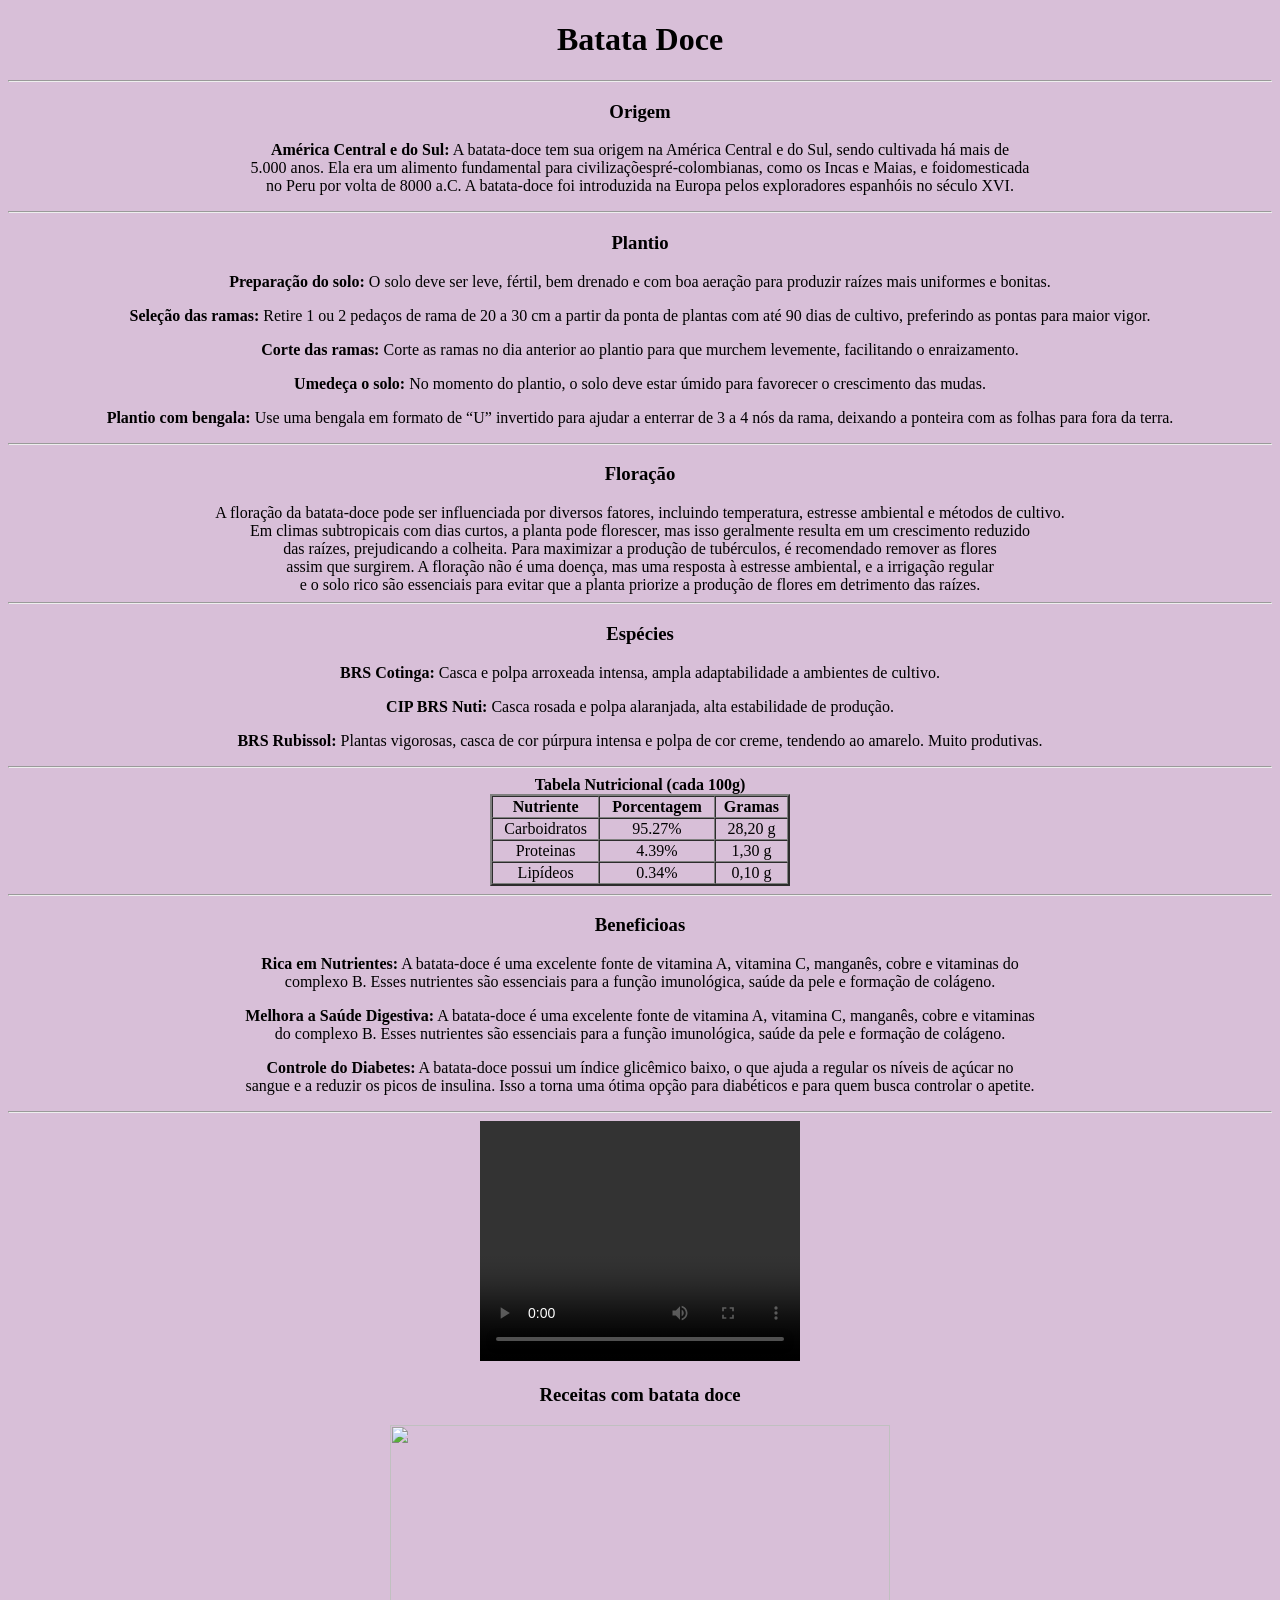
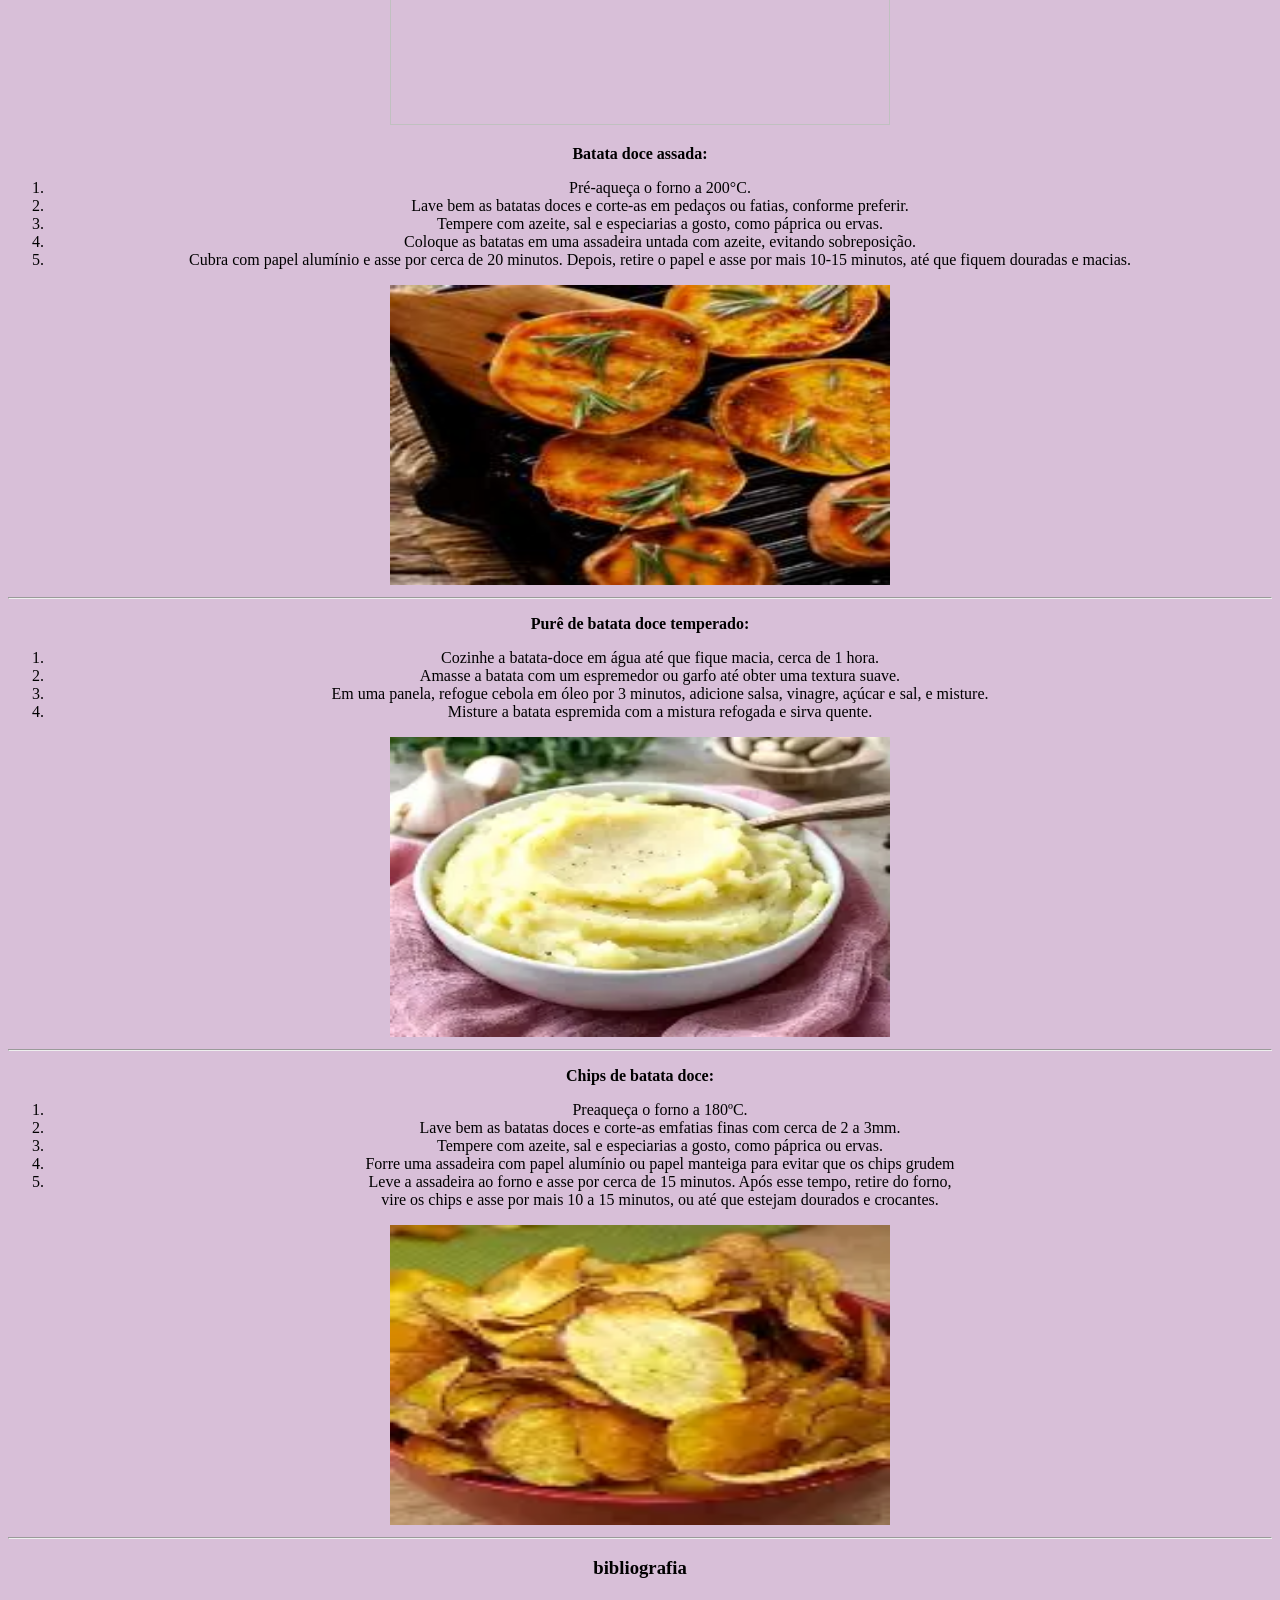
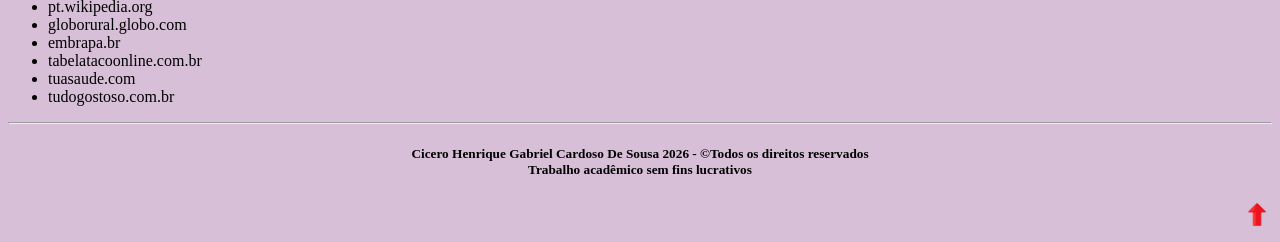
==== index.html @ 97ec8566 "Update index.html" ====
<!doctype html>
<html lang="pt=br">
	<head>
		<title>Batata Doce</title>
		<meta charset="utf-8">
		<link rel="icon" type="image/png" href="img/batata_doce.png">	
	</head>
	<body bgcolor="#D8BFD8">
		<font color=""><h1 align="center"> Batata Doce </h1><hr>
		<h3 align="center">Origem</h3>
			<p align="center"><b>América Central e do Sul:</b> A batata-doce tem sua origem na América Central e do Sul, sendo cultivada há mais de<br> 5.000 anos. Ela era um alimento fundamental para civilizaçõespré-colombianas, como os Incas e Maias, e foidomesticada <br>no Peru por volta de 8000 a.C. A batata-doce foi introduzida na Europa pelos exploradores espanhóis no século XVI.</p><hr>
		<h3 align="center">Plantio</h3>
			<p align="center"><b>Preparação do solo:</b> O solo deve ser leve, fértil, bem drenado e com boa aeração para produzir raízes mais uniformes e bonitas. 
			<p align="center"><b>Seleção das ramas:</b> Retire 1 ou 2 pedaços de rama de 20 a 30 cm a partir da ponta de plantas com até 90 dias de cultivo, preferindo as pontas para maior vigor.</p>
			<p align="center"><b>Corte das ramas:</b> Corte as ramas no dia anterior ao plantio para que murchem levemente, facilitando o enraizamento.</p>
			<p align="center"><b>Umedeça o solo:</b> No momento do plantio, o solo deve estar úmido para favorecer o crescimento das mudas.</p>
			<p align="center"><b>Plantio com bengala:</b> Use uma bengala em formato de “U” invertido para ajudar a enterrar de 3 a 4 nós da rama, deixando a ponteira com as folhas para fora da terra.</p><hr> 
		<h3 align="center">Floração</h3>
			<center>A floração da batata-doce pode ser influenciada por diversos fatores, incluindo temperatura, estresse ambiental e métodos de cultivo.<br> Em climas subtropicais com dias curtos, a planta pode florescer, mas isso geralmente resulta em um crescimento reduzido <br>das raízes, prejudicando a colheita. Para maximizar a produção de tubérculos, é recomendado remover as flores <br> assim que surgirem. A floração não é uma doença, mas uma resposta à estresse ambiental, e a irrigação regular<br> e o solo rico são essenciais para evitar que a planta priorize a produção de flores em detrimento das raízes. </center><hr>
		<h3 align="center">Espécies</h3>
			<p align="center"><b>BRS Cotinga:</b> Casca e polpa arroxeada intensa, ampla adaptabilidade a ambientes de cultivo. </p>
			<p align="center"><b>CIP BRS Nuti:</b> Casca rosada e polpa alaranjada, alta estabilidade de produção. </p>
			<p align="center"><b>BRS Rubissol:</b> Plantas vigorosas, casca de cor púrpura intensa e polpa de cor creme, tendendo ao amarelo. Muito produtivas.</p><hr>
		
		<center><table width="300" border="2" cellspacing="0">
			<CAPTION><b>Tabela Nutricional (cada 100g)</b></caption>
			<tr>
				<th align="center">Nutriente</th> 
				<th align="center">Porcentagem</th>
				<th align="center">Gramas</th>
			</tr>
			<tr>
				<td align="center">Carboidratos</td>
				<td align="center">95.27%</td>
				<td align="center">28,20 g</td>
			</tr>
			<tr>
				<td align="center">Proteinas</td>
				<td align="center">4.39%</td>
				<td align="center">1,30 g</td>
			</tr>
			<tr>
				<td align="center">Lipídeos</td>
				<td align="center">0.34%</td>
				<td align="center">0,10 g</td>
			</tr>
		</table></center><hr>
		<h3 align="center">Beneficioas</h3>
			<p align="center"><b>Rica em Nutrientes:</b> A batata-doce é uma excelente fonte de vitamina A, vitamina C, manganês, cobre e vitaminas do <br> complexo B. Esses nutrientes são essenciais para a função imunológica, saúde da pele e formação de colágeno.</p>
			<p align="center"><b>Melhora a Saúde Digestiva:</b> A batata-doce é uma excelente fonte de vitamina A, vitamina C, manganês, cobre e vitaminas <br> do complexo B. Esses nutrientes são essenciais para a função imunológica, saúde da pele e formação de colágeno.</p>
			<p align="center"><b>Controle do Diabetes:</b> A batata-doce possui um índice glicêmico baixo, o que ajuda a regular os níveis de açúcar no <br> sangue e a reduzir os picos de insulina. Isso a torna uma ótima opção para diabéticos e para quem busca controlar o apetite.</p><hr>
		<center><video width="320" height="240" controls>
			<source src="img/doce.mp4" type="video/mp4">
			<source src="img/doce.ogg" type="video/ogg">
		</video></center>
		<h3 align="center">Receitas com batata doce</h3>
			<center><img src="img/batata_doce_2.png" width="500" height="300"></center>
			<p align="center"><b>Batata doce assada:</b>
				<center><ol>
					<li>Pré-aqueça o forno a 200°C.</li>
					<li>Lave bem as batatas doces e corte-as em pedaços ou fatias, conforme preferir. </li>
					<li>Tempere com azeite, sal e especiarias a gosto, como páprica ou ervas. </li>
					<li>Coloque as batatas em uma assadeira untada com azeite, evitando sobreposição. </li>
					<li>Cubra com papel alumínio e asse por cerca de 20 minutos. Depois, retire o papel e asse por mais 10-15 minutos, até que fiquem douradas e macias. </li>
				</ol></center>
			<center><img src="img/batata_doce_3.png" width="500" height="300"></center><hr>
			<p align="center"><b>Purê de batata doce temperado:</b>
				<center><ol>
					<li>Cozinhe a batata-doce em água até que fique macia, cerca de 1 hora. </li>
					<li>Amasse a batata com um espremedor ou garfo até obter uma textura suave. </li>
					<li>Em uma panela, refogue cebola em óleo por 3 minutos, adicione salsa, vinagre, açúcar e sal, e misture. </li>
					<li>Misture a batata espremida com a mistura refogada e sirva quente. </li>
				</ol></center>
			<center><img src="img/batata_doce_4.png" width="500" height="300"></center><hr>
			<p align="center"><b>Chips de batata doce:</b>
				<center><ol>
					<li>Preaqueça o forno a 180ºC.</li>
					<li>Lave bem as batatas doces e corte-as emfatias finas com cerca de 2 a 3mm.</li>
					<li>Tempere com azeite, sal e especiarias a gosto, como páprica ou ervas. </li>
					<li>Forre uma assadeira com papel alumínio ou papel manteiga para evitar que os chips grudem</li>
					<li>Leve a assadeira ao forno e asse por cerca de 15 minutos. Após esse tempo, retire do forno, <br>vire os chips e asse por mais 10 a 15 minutos, ou até que estejam dourados e crocantes.</li>
				</ol></center>
			<center><img src="img/batata_doce_5.png" width="500" height="300"></center><hr>
		<h3 align="center">bibliografia</h3>
			<ul>
				<li>pt.wikipedia.org</li>
				<li>globorural.globo.com</li>
				<li>embrapa.br</li>
				<li>tabelatacoonline.com.br</li>
				<li>tuasaude.com </li>
				<li>tudogostoso.com.br</li>
			</ul>
		<hr><h5><center>Cicero Henrique Gabriel Cardoso De Sousa 2026 - &copyTodos os direitos reservados<br>Trabalho acadêmico sem fins lucrativos</center></h5>
		<div align="right"><a href="#"><img src="img/setac.png" width="30" height="30"></a></div>
	</body>
</html>
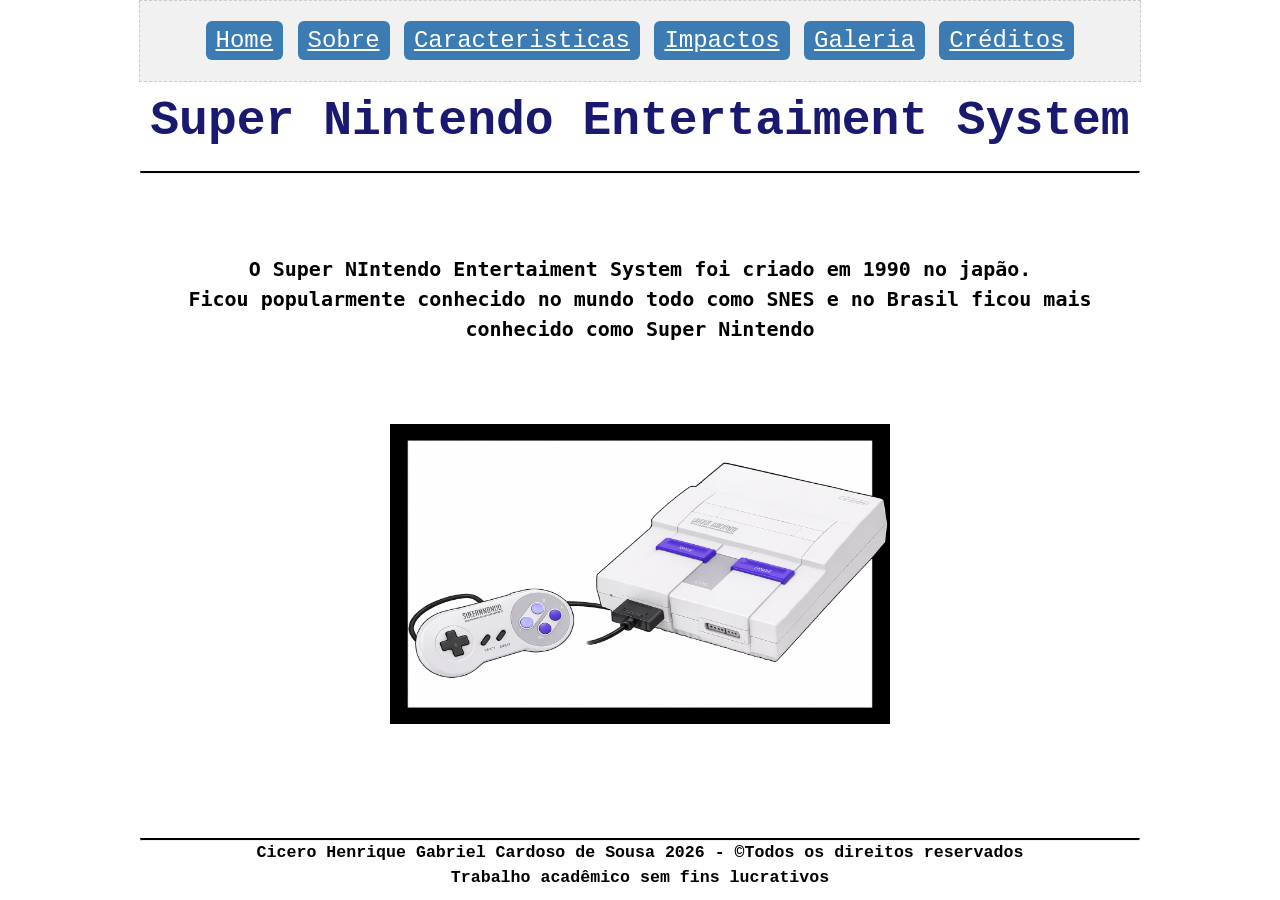
==== commit 6646f8c8: "Add files via upload" ====
--- a/index.html
+++ b/index.html
@@ -1,96 +1,32 @@
 <!doctype html>
-<html lang="pt=br">
-	<head>
-		<title>Batata Doce</title>
+<html lang="pt-br">
+   <head>
+		<title>Super Nintendo Entertaiment System</title>
 		<meta charset="utf-8">
-		<link rel="icon" type="image/png" href="img/batata_doce.png">	
+		<link rel="icon"  type="image/jpg" href="img/nuvem.jpg">
+		<link rel="stylesheet" type="text/css" href="mystyle.css">
 	</head>
-	<body bgcolor="#D8BFD8">
-		<font color=""><h1 align="center"> Batata Doce </h1><hr>
-		<h3 align="center">Origem</h3>
-			<p align="center"><b>América Central e do Sul:</b> A batata-doce tem sua origem na América Central e do Sul, sendo cultivada há mais de<br> 5.000 anos. Ela era um alimento fundamental para civilizaçõespré-colombianas, como os Incas e Maias, e foidomesticada <br>no Peru por volta de 8000 a.C. A batata-doce foi introduzida na Europa pelos exploradores espanhóis no século XVI.</p><hr>
-		<h3 align="center">Plantio</h3>
-			<p align="center"><b>Preparação do solo:</b> O solo deve ser leve, fértil, bem drenado e com boa aeração para produzir raízes mais uniformes e bonitas. 
-			<p align="center"><b>Seleção das ramas:</b> Retire 1 ou 2 pedaços de rama de 20 a 30 cm a partir da ponta de plantas com até 90 dias de cultivo, preferindo as pontas para maior vigor.</p>
-			<p align="center"><b>Corte das ramas:</b> Corte as ramas no dia anterior ao plantio para que murchem levemente, facilitando o enraizamento.</p>
-			<p align="center"><b>Umedeça o solo:</b> No momento do plantio, o solo deve estar úmido para favorecer o crescimento das mudas.</p>
-			<p align="center"><b>Plantio com bengala:</b> Use uma bengala em formato de “U” invertido para ajudar a enterrar de 3 a 4 nós da rama, deixando a ponteira com as folhas para fora da terra.</p><hr> 
-		<h3 align="center">Floração</h3>
-			<center>A floração da batata-doce pode ser influenciada por diversos fatores, incluindo temperatura, estresse ambiental e métodos de cultivo.<br> Em climas subtropicais com dias curtos, a planta pode florescer, mas isso geralmente resulta em um crescimento reduzido <br>das raízes, prejudicando a colheita. Para maximizar a produção de tubérculos, é recomendado remover as flores <br> assim que surgirem. A floração não é uma doença, mas uma resposta à estresse ambiental, e a irrigação regular<br> e o solo rico são essenciais para evitar que a planta priorize a produção de flores em detrimento das raízes. </center><hr>
-		<h3 align="center">Espécies</h3>
-			<p align="center"><b>BRS Cotinga:</b> Casca e polpa arroxeada intensa, ampla adaptabilidade a ambientes de cultivo. </p>
-			<p align="center"><b>CIP BRS Nuti:</b> Casca rosada e polpa alaranjada, alta estabilidade de produção. </p>
-			<p align="center"><b>BRS Rubissol:</b> Plantas vigorosas, casca de cor púrpura intensa e polpa de cor creme, tendendo ao amarelo. Muito produtivas.</p><hr>
-		
-		<center><table width="300" border="2" cellspacing="0">
-			<CAPTION><b>Tabela Nutricional (cada 100g)</b></caption>
-			<tr>
-				<th align="center">Nutriente</th> 
-				<th align="center">Porcentagem</th>
-				<th align="center">Gramas</th>
-			</tr>
-			<tr>
-				<td align="center">Carboidratos</td>
-				<td align="center">95.27%</td>
-				<td align="center">28,20 g</td>
-			</tr>
-			<tr>
-				<td align="center">Proteinas</td>
-				<td align="center">4.39%</td>
-				<td align="center">1,30 g</td>
-			</tr>
-			<tr>
-				<td align="center">Lipídeos</td>
-				<td align="center">0.34%</td>
-				<td align="center">0,10 g</td>
-			</tr>
-		</table></center><hr>
-		<h3 align="center">Beneficioas</h3>
-			<p align="center"><b>Rica em Nutrientes:</b> A batata-doce é uma excelente fonte de vitamina A, vitamina C, manganês, cobre e vitaminas do <br> complexo B. Esses nutrientes são essenciais para a função imunológica, saúde da pele e formação de colágeno.</p>
-			<p align="center"><b>Melhora a Saúde Digestiva:</b> A batata-doce é uma excelente fonte de vitamina A, vitamina C, manganês, cobre e vitaminas <br> do complexo B. Esses nutrientes são essenciais para a função imunológica, saúde da pele e formação de colágeno.</p>
-			<p align="center"><b>Controle do Diabetes:</b> A batata-doce possui um índice glicêmico baixo, o que ajuda a regular os níveis de açúcar no <br> sangue e a reduzir os picos de insulina. Isso a torna uma ótima opção para diabéticos e para quem busca controlar o apetite.</p><hr>
-		<center><video width="320" height="240" controls>
-			<source src="img/doce.mp4" type="video/mp4">
-			<source src="img/doce.ogg" type="video/ogg">
-		</video></center>
-		<h3 align="center">Receitas com batata doce</h3>
-			<center><img src="img/batata_doce_2.png" width="500" height="300"></center>
-			<p align="center"><b>Batata doce assada:</b>
-				<center><ol>
-					<li>Pré-aqueça o forno a 200°C.</li>
-					<li>Lave bem as batatas doces e corte-as em pedaços ou fatias, conforme preferir. </li>
-					<li>Tempere com azeite, sal e especiarias a gosto, como páprica ou ervas. </li>
-					<li>Coloque as batatas em uma assadeira untada com azeite, evitando sobreposição. </li>
-					<li>Cubra com papel alumínio e asse por cerca de 20 minutos. Depois, retire o papel e asse por mais 10-15 minutos, até que fiquem douradas e macias. </li>
-				</ol></center>
-			<center><img src="img/batata_doce_3.png" width="500" height="300"></center><hr>
-			<p align="center"><b>Purê de batata doce temperado:</b>
-				<center><ol>
-					<li>Cozinhe a batata-doce em água até que fique macia, cerca de 1 hora. </li>
-					<li>Amasse a batata com um espremedor ou garfo até obter uma textura suave. </li>
-					<li>Em uma panela, refogue cebola em óleo por 3 minutos, adicione salsa, vinagre, açúcar e sal, e misture. </li>
-					<li>Misture a batata espremida com a mistura refogada e sirva quente. </li>
-				</ol></center>
-			<center><img src="img/batata_doce_4.png" width="500" height="300"></center><hr>
-			<p align="center"><b>Chips de batata doce:</b>
-				<center><ol>
-					<li>Preaqueça o forno a 180ºC.</li>
-					<li>Lave bem as batatas doces e corte-as emfatias finas com cerca de 2 a 3mm.</li>
-					<li>Tempere com azeite, sal e especiarias a gosto, como páprica ou ervas. </li>
-					<li>Forre uma assadeira com papel alumínio ou papel manteiga para evitar que os chips grudem</li>
-					<li>Leve a assadeira ao forno e asse por cerca de 15 minutos. Após esse tempo, retire do forno, <br>vire os chips e asse por mais 10 a 15 minutos, ou até que estejam dourados e crocantes.</li>
-				</ol></center>
-			<center><img src="img/batata_doce_5.png" width="500" height="300"></center><hr>
-		<h3 align="center">bibliografia</h3>
-			<ul>
-				<li>pt.wikipedia.org</li>
-				<li>globorural.globo.com</li>
-				<li>embrapa.br</li>
-				<li>tabelatacoonline.com.br</li>
-				<li>tuasaude.com </li>
-				<li>tudogostoso.com.br</li>
-			</ul>
-		<hr><h5><center>Cicero Henrique Gabriel Cardoso De Sousa 2026 - &copyTodos os direitos reservados<br>Trabalho acadêmico sem fins lucrativos</center></h5>
-		<div align="right"><a href="#"><img src="img/setac.png" width="30" height="30"></a></div>
+	<body>
+	<div id="all">
+       <ul class="menu">
+			<li><a href="index.html">Home</a></li>
+			<li><a href="sobre.html">Sobre</a></li>
+			<li><a href="caracteristicas.html">Caracteristicas</a></li>
+			<li><a href="impactos.html">Impactos</a></li>
+			<li><a href="galeria.html">Galeria</a></li>
+			<li><a href="créditos.html">Créditos</a></li>
+		</ul>
+		<h1>Super Nintendo Entertaiment System</h1>
+		<hr><br>
+		<p>
+			<b>O Super NIntendo Entertaiment System foi criado em 1990 no japão.<br>
+			Ficou popularmente conhecido no mundo todo como SNES e no Brasil ficou mais conhecido como Super Nintendo</b><br>
+		</p><br>
+		<center><img src="img/supernintendo1.png" width="500" height="300"></center>
+		<br><hr> 
+		<div id="footer">
+			<h5> Cicero Henrique Gabriel Cardoso de Sousa 2026 - &copyTodos os direitos reservados<br>Trabalho acadêmico sem fins lucrativos</h5>
+		</div>
+	</div>
 	</body>
-</html>
+ </html>
--- a/mystyle.css
+++ b/mystyle.css
@@ -0,0 +1,59 @@
+*{
+   margin: 0px;
+   padding: 0px;
+   }
+body{
+      background: #;
+      font-family: Courier New;
+	  font-size: 24px;
+	  margin-top: 0px;
+	  text-align: center;
+	}  
+
+#all{
+		width: 1000px;
+		height: 80px;
+		line-height: 80px; /* centraliza na vertical */
+		background-color: #f1f1f1;
+		border: 1px dashed #ccc;
+		margin: 0 auto;
+}
+ul.menu{
+            text-align: center; /* centraliza na horizontal */
+        }
+ul.menu li{
+            display: inline-block; /* centraliza na horizontal */
+            margin: 0 0px;
+        }
+ul.menu li a{
+            background-color: #3d7bb3;
+            border-radius: 6px; /*bordas arredondadas*/
+            padding: 6px 10px;
+            color: #fff;
+        }
+ul.menu li a:hover{
+            background-color: #8BBADC;
+        }
+h1{
+	font-weight: bold;
+	color: #191970;
+	background: #;
+	margin-bottom: 10px;
+}
+hr{	border-top: 2px solid black;
+     }
+
+p{	text-align: center;
+	font-size: 20px;
+	font-family: DejaVu Sans Mono;
+	line-height: 1.5;
+	}
+
+#footer{
+	margin-top: 0px;
+	text-align: center;
+	font-size: 20px;
+	line-height: 1.5;
+	background: #;
+	color: bold;
+	}
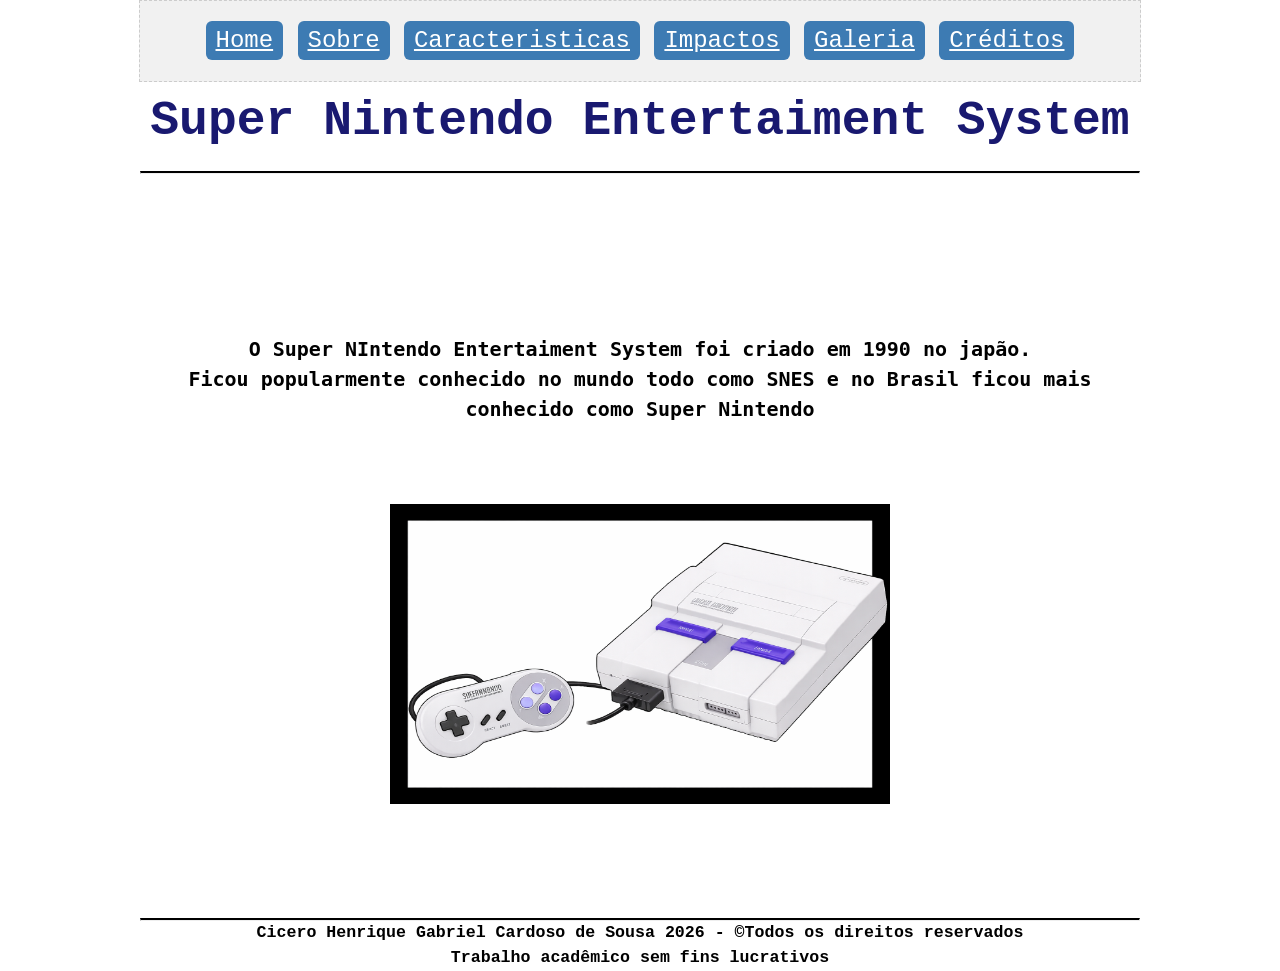
==== commit dee8d605: "Add files via upload" ====
--- a/index.html
+++ b/index.html
@@ -3,7 +3,7 @@
    <head>
 		<title>Super Nintendo Entertaiment System</title>
 		<meta charset="utf-8">
-		<link rel="icon"  type="image/jpg" href="img/nuvem.jpg">
+		<link rel="icon"  type="image/png" href="img/supernintendo.png">
 		<link rel="stylesheet" type="text/css" href="mystyle.css">
 	</head>
 	<body>
@@ -17,7 +17,7 @@
 			<li><a href="créditos.html">Créditos</a></li>
 		</ul>
 		<h1>Super Nintendo Entertaiment System</h1>
-		<hr><br>
+		<hr><br><br>
 		<p>
 			<b>O Super NIntendo Entertaiment System foi criado em 1990 no japão.<br>
 			Ficou popularmente conhecido no mundo todo como SNES e no Brasil ficou mais conhecido como Super Nintendo</b><br>
--- a/mystyle.css
+++ b/mystyle.css
@@ -56,4 +56,8 @@
 	line-height: 1.5;
 	background: #;
 	color: bold;
+	}
+	
+#img{
+	text-align: right;
 	}
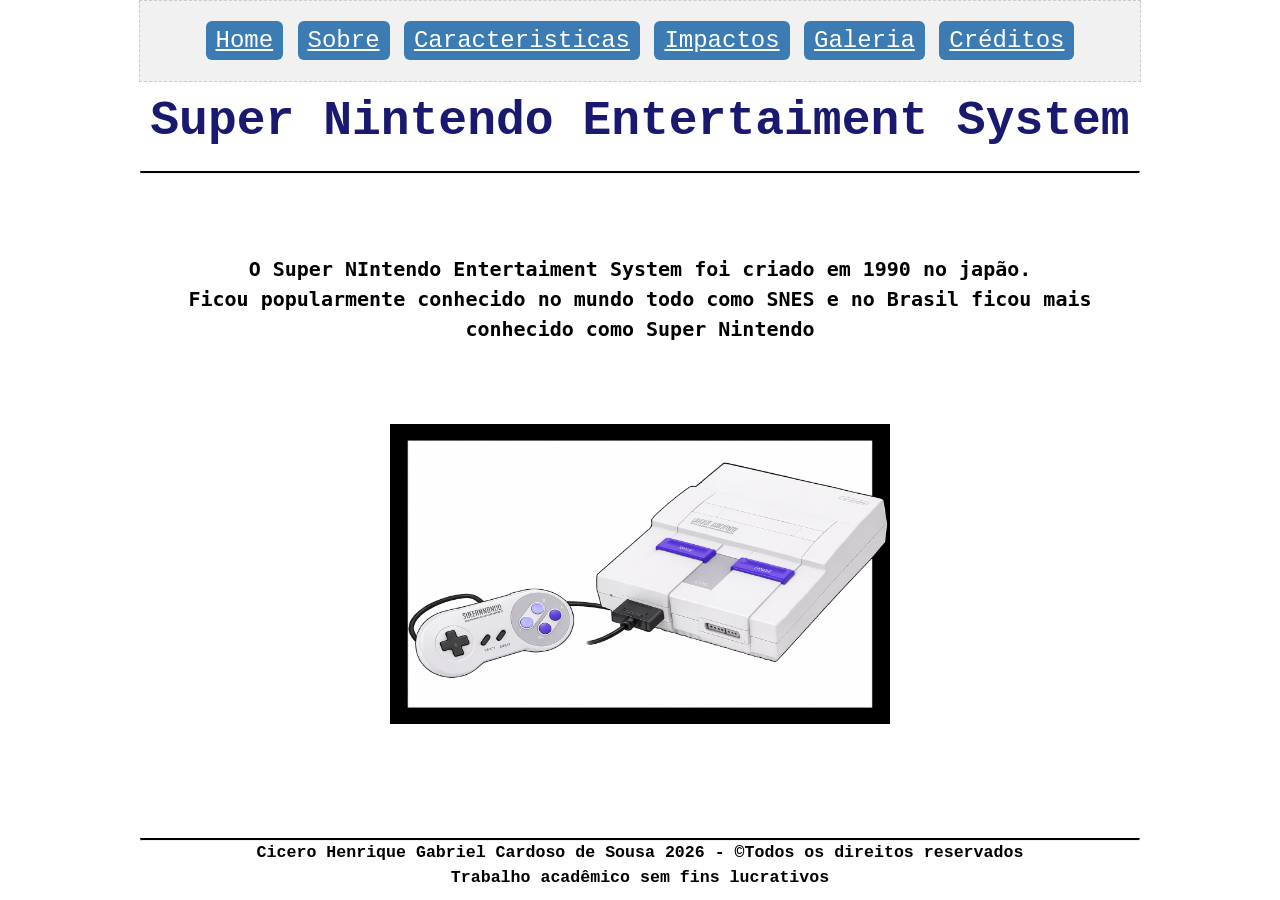
==== commit dfb0bb72: "Add files via upload" ====
--- a/index.html
+++ b/index.html
@@ -17,7 +17,7 @@
 			<li><a href="créditos.html">Créditos</a></li>
 		</ul>
 		<h1>Super Nintendo Entertaiment System</h1>
-		<hr><br><br>
+		<hr><br>
 		<p>
 			<b>O Super NIntendo Entertaiment System foi criado em 1990 no japão.<br>
 			Ficou popularmente conhecido no mundo todo como SNES e no Brasil ficou mais conhecido como Super Nintendo</b><br>
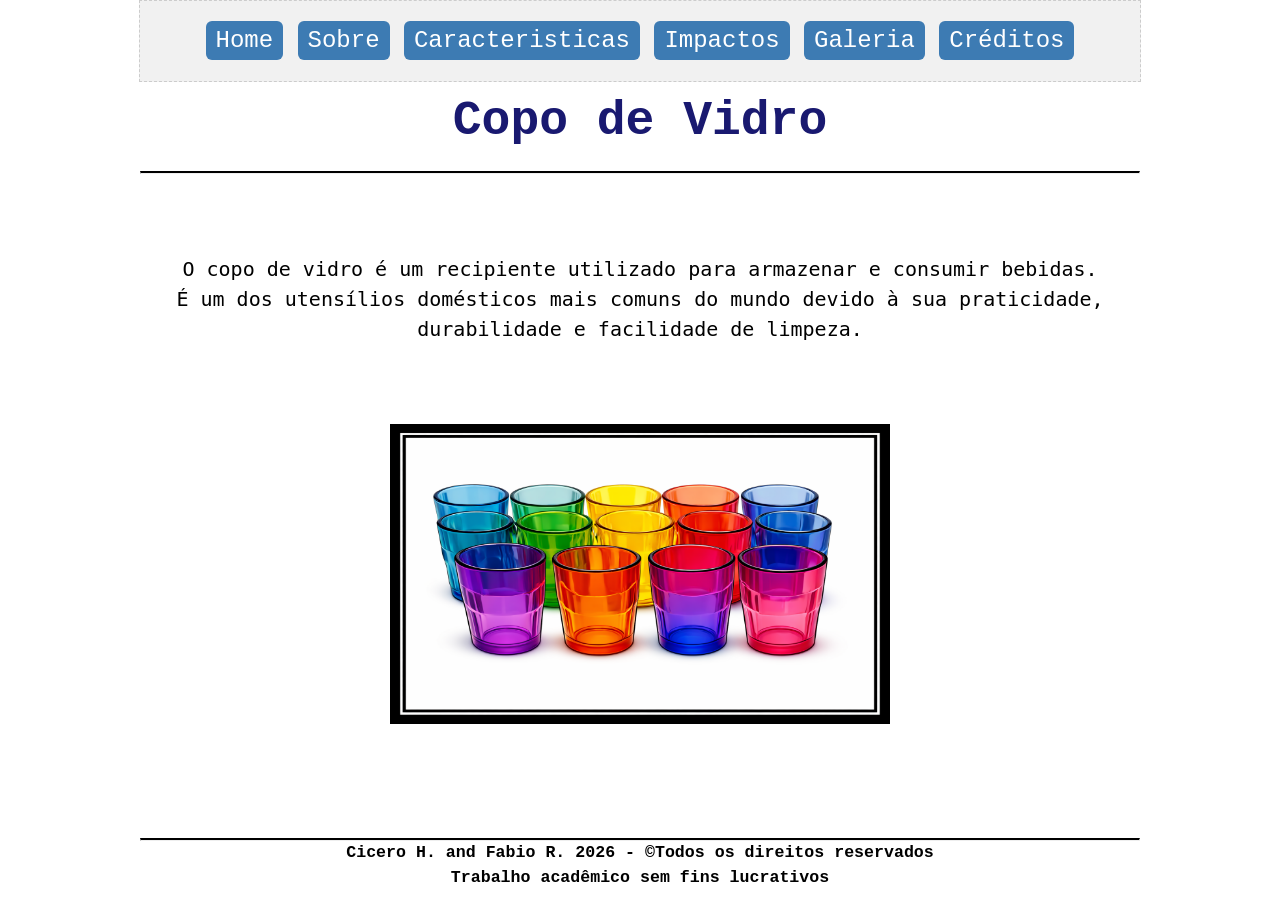
==== commit 2d79b62a: "Add files via upload" ====
--- a/index.html
+++ b/index.html
@@ -1,9 +1,9 @@
 <!doctype html>
 <html lang="pt-br">
    <head>
-		<title>Super Nintendo Entertaiment System</title>
+		<title>Copo de Vidro</title>
 		<meta charset="utf-8">
-		<link rel="icon"  type="image/png" href="img/supernintendo.png">
+		<link rel="icon" type="image/png" href="img/copo.png">
 		<link rel="stylesheet" type="text/css" href="mystyle.css">
 	</head>
 	<body>
@@ -16,16 +16,16 @@
 			<li><a href="galeria.html">Galeria</a></li>
 			<li><a href="créditos.html">Créditos</a></li>
 		</ul>
-		<h1>Super Nintendo Entertaiment System</h1>
+		<h1>Copo de Vidro</h1>
 		<hr><br>
 		<p>
-			<b>O Super NIntendo Entertaiment System foi criado em 1990 no japão.<br>
-			Ficou popularmente conhecido no mundo todo como SNES e no Brasil ficou mais conhecido como Super Nintendo</b><br>
+			O copo de vidro é um recipiente utilizado para armazenar e consumir bebidas. <br>
+			É um dos utensílios domésticos mais comuns do mundo devido à sua praticidade,<br> durabilidade e facilidade de limpeza.<br>
 		</p><br>
-		<center><img src="img/supernintendo1.png" width="500" height="300"></center>
-		<br><hr> 
+		<img src="img/copo1.png" width="500" height="300">
+		<br><br><hr> 
 		<div id="footer">
-			<h5> Cicero Henrique Gabriel Cardoso de Sousa 2026 - &copyTodos os direitos reservados<br>Trabalho acadêmico sem fins lucrativos</h5>
+			<h5><b>Cicero H. and  Fabio R. 2026 - &copyTodos os direitos reservados<br>Trabalho acadêmico sem fins lucrativos</b></h5>
 		</div>
 	</div>
 	</body>
--- a/mystyle.css
+++ b/mystyle.css
@@ -1,6 +1,7 @@
 *{
    margin: 0px;
    padding: 0px;
+   text-decoration: none;
    }
 body{
       background: #;
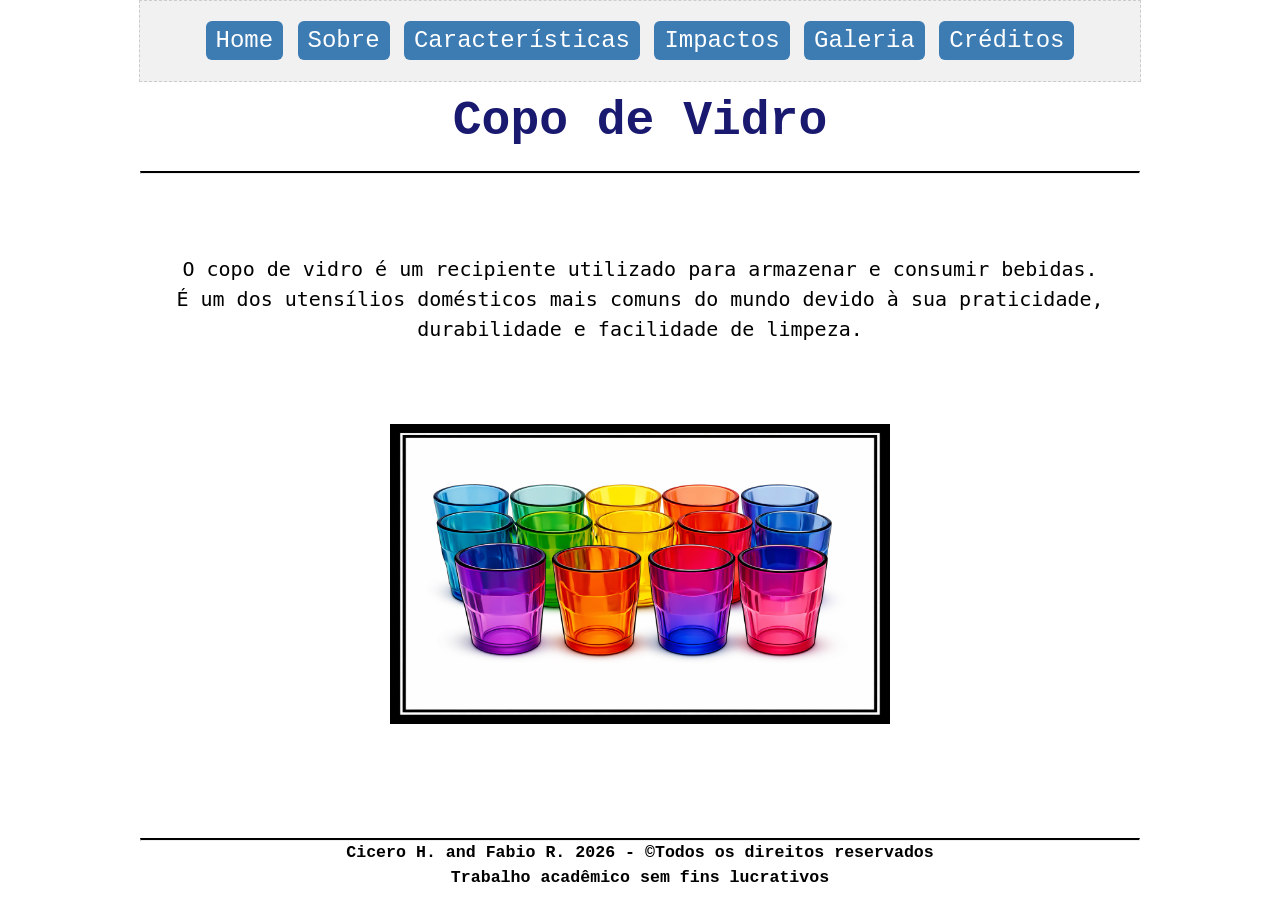
==== commit 3c95aad7: "Add files via upload" ====
--- a/index.html
+++ b/index.html
@@ -11,7 +11,7 @@
        <ul class="menu">
 			<li><a href="index.html">Home</a></li>
 			<li><a href="sobre.html">Sobre</a></li>
-			<li><a href="caracteristicas.html">Caracteristicas</a></li>
+			<li><a href="caracteristicas.html">Características</a></li>
 			<li><a href="impactos.html">Impactos</a></li>
 			<li><a href="galeria.html">Galeria</a></li>
 			<li><a href="créditos.html">Créditos</a></li>
